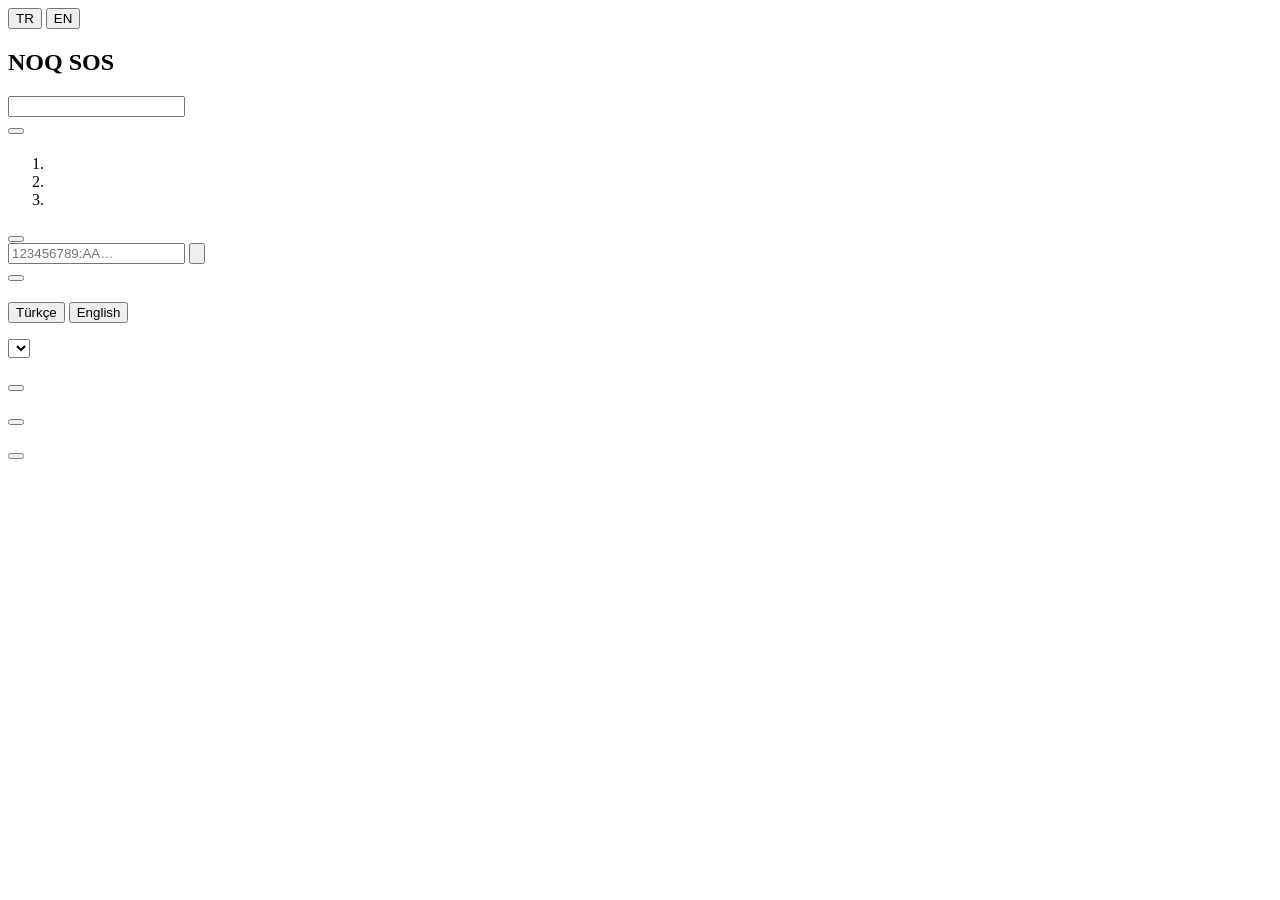
==== portal/panel.html @ 0ad586d2 "NOQ SOS 0.1.0" ====
<!doctype html>
<html lang="en">
<head>
<meta charset="utf-8">
<meta name="viewport" content="width=device-width, initial-scale=1, viewport-fit=cover">
<meta name="color-scheme" content="light">
<meta name="theme-color" content="#f5f5f5">
<meta name="mobile-web-app-capable" content="yes">
<meta name="apple-mobile-web-app-capable" content="yes">
<meta name="apple-mobile-web-app-status-bar-style" content="default">
<meta name="apple-mobile-web-app-title" content="NOQ SOS">
<link rel="apple-touch-icon" href="/icon.png">
<link rel="icon" type="image/png" href="/icon.png">
<link rel="manifest" href="/manifest.webmanifest">
<title>NOQ SOS</title>
<style>/*CSS*/</style>
</head>
<body>
<header class="np-shell">
  <span role="img" aria-label="NOQopen"><!--LOGO--></span>
  <nav class="np-lang" aria-label="Language">
    <button type="button" class="np-link" data-lang="tr">TR</button>
    <button type="button" class="np-link" data-lang="en">EN</button>
  </nav>
</header>
<main class="np-deck">
  <section class="np-card" aria-labelledby="h-device">
    <div class="np-stack">
      <p class="np-kicker" data-t="kicker"></p>
      <h1 class="np-title" id="h-device">NOQ SOS</h1>
      <p class="np-text" data-t="lede"></p>
    </div>
    <div class="np-chips">
      <span class="np-chip" id="chip-host"></span>
      <span class="np-chip" id="chip-battery" hidden></span>
      <span class="np-chip" id="chip-wifi" hidden></span>
    </div>
    <p class="np-small" id="status" role="status" aria-live="polite"></p>
  </section>

  <section class="np-card" aria-labelledby="h-who">
    <div class="np-stack">
      <p class="np-kicker" data-t="whoKicker"></p>
      <h2 class="np-h" id="h-who" data-t="whoTitle"></h2>
      <p class="np-small" data-t="whoHelp"></p>
    </div>
    <form class="np-stack" id="who-form" autocomplete="off" novalidate>
      <div class="np-field">
        <label class="np-label" for="name" data-t="nameLabel"></label>
        <div class="np-input-wrap"><input class="np-input np-input-plain" id="name" maxlength="40" autocomplete="off"></div>
      </div>
      <div><button class="np-btn" type="submit" id="name-save" data-t="save"></button></div>
    </form>
  </section>

  <section class="np-card" aria-labelledby="h-bot">
    <div class="np-stack">
      <p class="np-kicker" data-t="botKicker"></p>
      <h2 class="np-h" id="h-bot" data-t="botTitle"></h2>
    </div>
    <div class="np-stack" id="bot-new">
      <ol class="np-steps">
        <li><span data-t="bot1"></span></li>
        <li><span id="bot2"></span></li>
        <li><span data-t="bot3"></span></li>
      </ol>
      <div class="np-actions">
        <a class="np-btn" id="botfather" href="https://t.me/BotFather?text=%2Fnewbot" target="_blank" rel="noopener" data-t="openBotFather"></a>
        <button type="button" class="np-link" id="copy-user" data-t="copyUser"></button>
      </div>
      <form class="np-stack" id="token-form" autocomplete="off" novalidate>
        <div class="np-field">
          <label class="np-label" for="token" data-t="tokenLabel"></label>
          <div class="np-input-wrap">
            <input class="np-input np-code" id="token" type="password" maxlength="4000" autocapitalize="none" autocorrect="off" spellcheck="false" placeholder="123456789:AA…">
            <button type="button" class="np-input-btn" id="eye" aria-pressed="false">
              <svg class="np-icon" viewBox="0 0 24 24" aria-hidden="true"><path d="M2 12s3.6-7 10-7 10 7 10 7-3.6 7-10 7S2 12 2 12z"/><circle cx="12" cy="12" r="3"/></svg>
            </button>
          </div>
        </div>
        <div><button class="np-btn" type="submit" id="token-save" data-t="connect"></button></div>
        <p class="np-small" id="token-msg" role="alert" hidden></p>
      </form>
    </div>
    <div class="np-rows" id="bot-set" hidden>
      <div class="np-set">
        <div class="np-set-text">
          <p class="np-set-label" data-t="botConnected"></p>
          <a class="np-set-value" id="bot-link" target="_blank" rel="noopener"></a>
        </div>
        <button type="button" class="np-link" id="token-change" data-t="change"></button>
      </div>
    </div>
  </section>

  <section class="np-card" id="people-card" hidden aria-labelledby="h-people">
    <div class="np-stack">
      <p class="np-kicker" data-t="peopleKicker"></p>
      <h2 class="np-h" id="h-people" data-t="peopleTitle"></h2>
    </div>
    <p class="np-text" data-t="peopleLede"></p>
    <div class="np-actions">
      <a class="np-btn" id="tg-start" target="_blank" rel="noopener" data-t="openTelegram"></a>
      <a class="np-link" id="tg-group" target="_blank" rel="noopener" data-t="addGroup"></a>
    </div>
    <div class="np-stack">
      <p class="np-small" data-t="others"></p>
      <div class="np-actions">
        <a class="np-link" id="share-wa" target="_blank" rel="noopener" data-t="shareWa"></a>
        <button type="button" class="np-link" id="copy-link" data-t="copyLink"></button>
      </div>
    </div>
    <div class="np-stack">
      <h3 class="np-label" data-t="peopleList"></h3>
      <ul class="np-list" id="people" aria-live="polite"></ul>
      <p class="np-small" id="people-empty" data-t="noneYet"></p>
    </div>
    <p class="np-small" id="people-msg" role="status" hidden></p>
  </section>

  <section class="np-card" id="test-card" hidden aria-labelledby="h-test">
    <div class="np-stack">
      <p class="np-kicker" data-t="testKicker"></p>
      <h2 class="np-h" id="h-test" data-t="testTitle"></h2>
      <p class="np-small" data-t="testHelp"></p>
    </div>
    <div class="np-actions"><button class="np-btn" type="button" id="test" data-t="testAction"></button></div>
    <p class="np-small" id="test-msg" role="status" hidden></p>
    <p class="np-small" id="last" hidden></p>
  </section>

  <section class="np-card" aria-labelledby="h-settings">
    <div class="np-stack">
      <p class="np-kicker" data-t="setKicker"></p>
      <h2 class="np-h" id="h-settings" data-t="setTitle"></h2>
    </div>
    <div class="np-rows">
      <div class="np-set">
        <div class="np-set-text"><p class="np-set-label" data-t="msgLang"></p><p class="np-small" data-t="msgLangHelp"></p></div>
        <div class="np-pills" role="group" id="msg-lang">
          <button type="button" class="np-pill" data-ml="tr">Türkçe</button>
          <button type="button" class="np-pill" data-ml="en">English</button>
        </div>
      </div>
      <div class="np-set">
        <div class="np-set-text"><label class="np-set-label" for="hour" data-t="checkin"></label><p class="np-small" data-t="checkinHelp"></p></div>
        <select class="np-select" id="hour"></select>
      </div>
      <div class="np-set">
        <div class="np-set-text"><p class="np-set-label" data-t="tz"></p><span class="np-set-value" id="tz-value"></span></div>
        <button type="button" class="np-link" id="tz-use"></button>
      </div>
      <div class="np-set">
        <div class="np-set-text"><p class="np-set-label" data-t="wifi"></p><span class="np-set-value" id="wifi-value"></span></div>
        <button type="button" class="np-link" id="wifi-change" data-t="wifiChange"></button>
        <div class="np-confirm" id="wifi-confirm" hidden>
          <p class="np-small" data-t="wifiSure"></p>
          <div class="np-actions">
            <button type="button" class="np-btn" id="wifi-yes" data-t="wifiYes"></button>
            <button type="button" class="np-link" id="wifi-no" data-t="cancel"></button>
          </div>
        </div>
      </div>
      <div class="np-set">
        <div class="np-set-text"><p class="np-set-label" data-t="finish"></p><p class="np-small" data-t="finishHelp"></p></div>
        <button type="button" class="np-link" id="finish" data-t="finishAction"></button>
      </div>
    </div>
  </section>

  <footer class="np-foot">
    <span class="np-small" data-t="foot"></span>
    <span class="np-small" id="version"></span>
  </footer>
</main>
<script>/*JS*/</script>
</body>
</html>
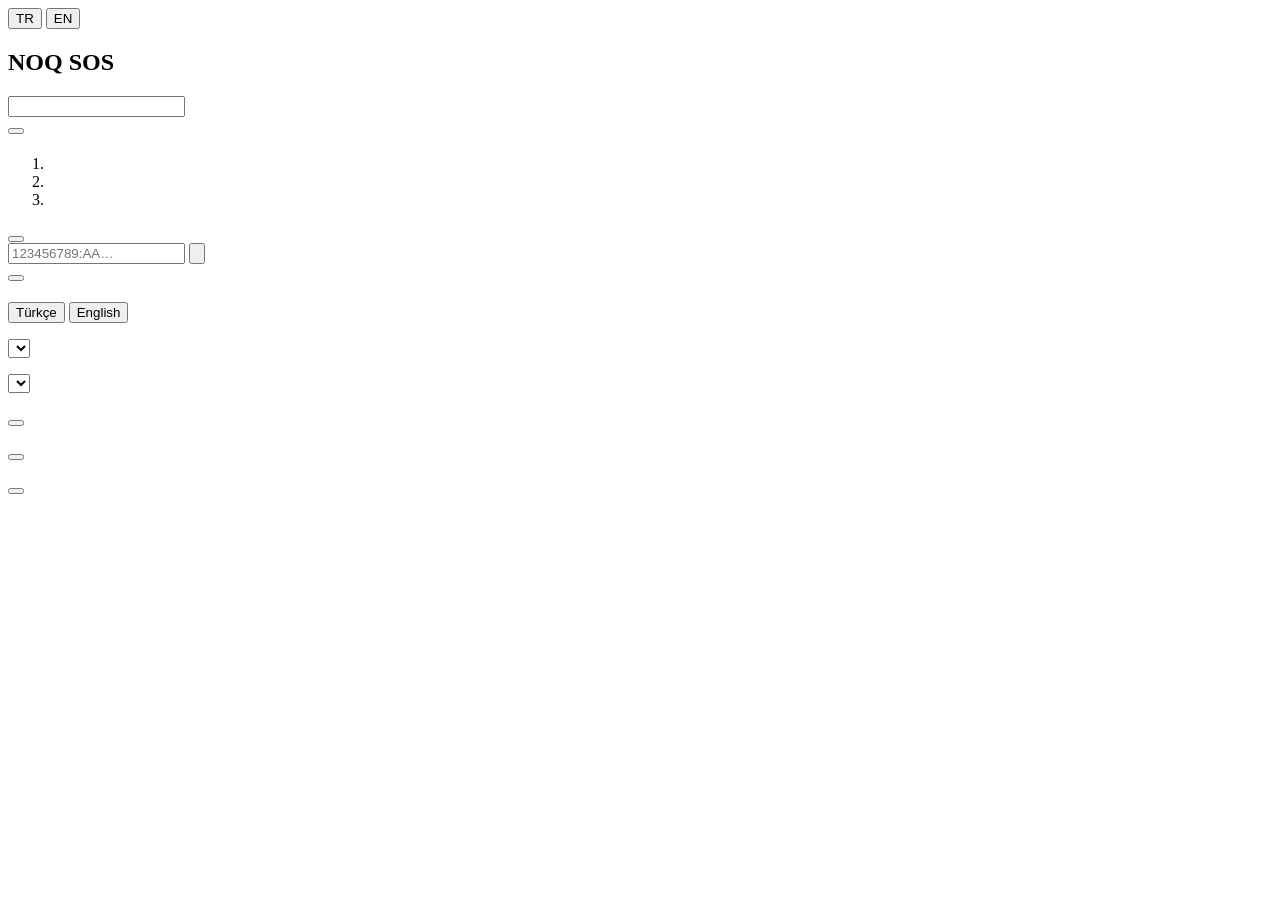
==== commit 35619e9e: "NOQ SOS 0.2.0: Telegram commands /status, /battery, /help and /durum, /pil, /yardim in a private cha" ====
--- a/portal/panel.html
+++ b/portal/panel.html
@@ -147,6 +147,10 @@
         <select class="np-select" id="hour"></select>
       </div>
       <div class="np-set">
+        <div class="np-set-text"><label class="np-set-label" for="poll" data-t="poll"></label><p class="np-small" data-t="pollHelp"></p></div>
+        <select class="np-select" id="poll"></select>
+      </div>
+      <div class="np-set">
         <div class="np-set-text"><p class="np-set-label" data-t="tz"></p><span class="np-set-value" id="tz-value"></span></div>
         <button type="button" class="np-link" id="tz-use"></button>
       </div>
